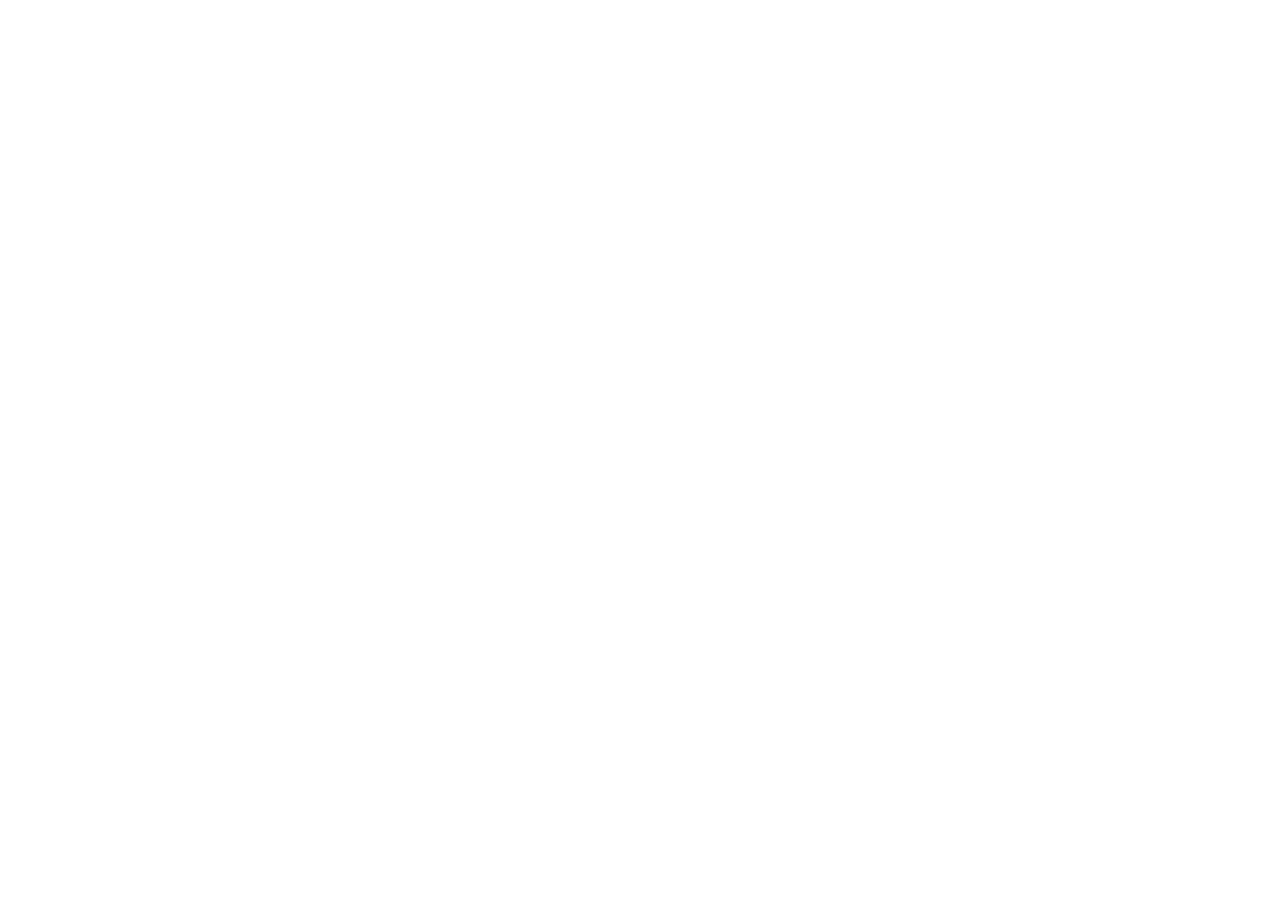
==== index.html @ a12dd4db "base struct" ====
<html>
	<head>
		<meta charset = "utf-8">
		<title>Dwarf Bizzare Adventure</title>
		<link rel = "stylesheet" href = "style.css">
	</head>
	<body>
		<canvas id = "viewport" width = "800px" height = "600px">Не работает :с</canvas>
		<script type = "text/javascript" src = "main.js"></script>
	</body>
</html>
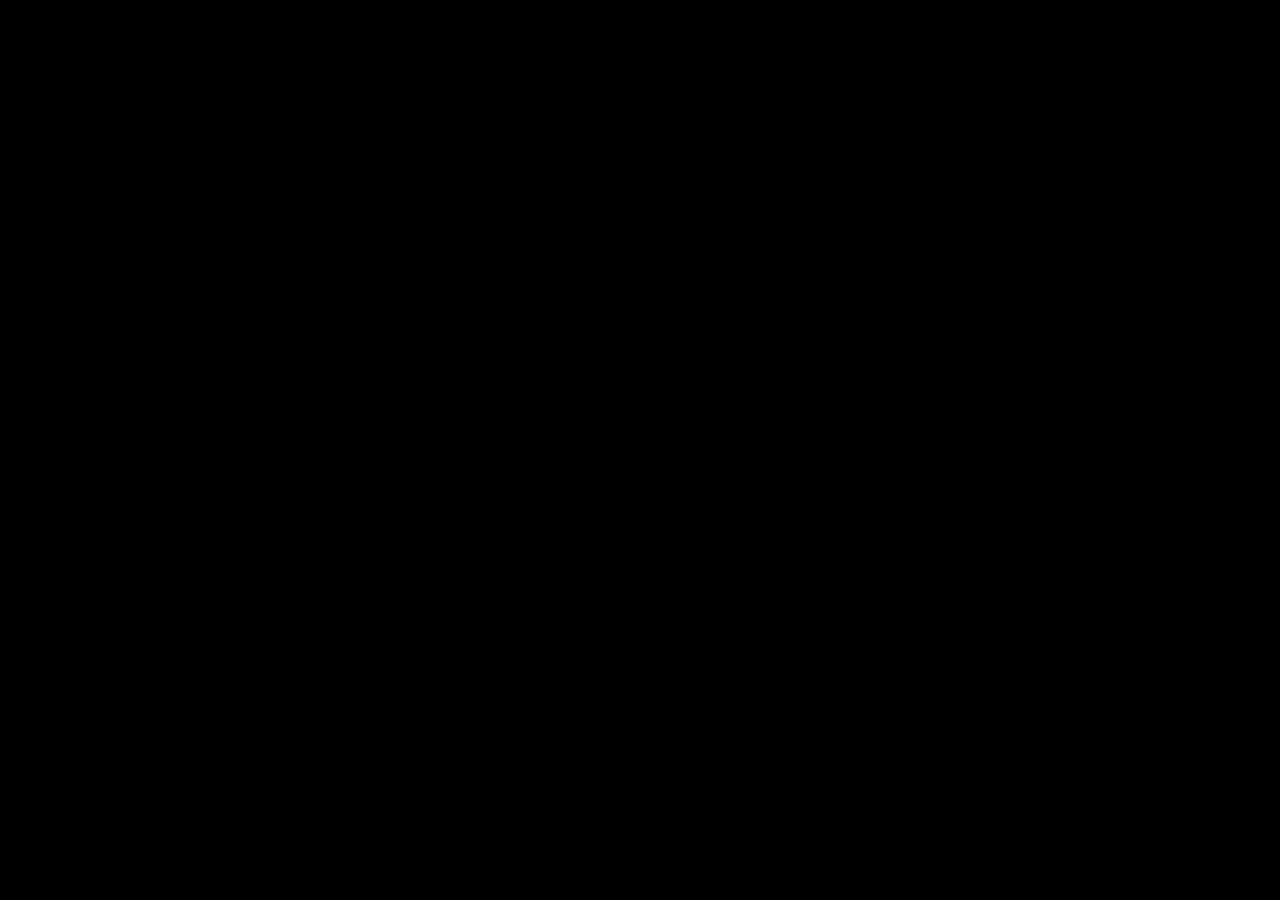
==== commit 3ec7b8b6: "fix" ====
--- a/index.html
+++ b/index.html
@@ -1,11 +1,11 @@
 <html>
 	<head>
 		<meta charset = "utf-8">
-		<title>Dwarf Bizzare Adventure</title>
-		<link rel = "stylesheet" href = "style.css">
+		<title>Dwarf Chronicles</title>
+		<link rel = "stylesheet" href = "css/style.css">
 	</head>
 	<body>
 		<canvas id = "viewport" width = "800px" height = "600px">Не работает :с</canvas>
-		<script type = "text/javascript" src = "main.js"></script>
+		<script type = "text/javascript" src = "js/main.js"></script>
 	</body>
 </html>
--- a/css/style.css
+++ b/css/style.css
@@ -0,0 +1,17 @@
+body{
+	background: #000000;
+	overflow: hidden;
+}
+
+canvas {
+    padding: 0;
+    margin: auto;
+    display: block;
+    width: 800px;
+    height: 600px;
+    position: absolute;
+    top: 0;
+    bottom: 0;
+    left: 0;
+    right: 0;
+}
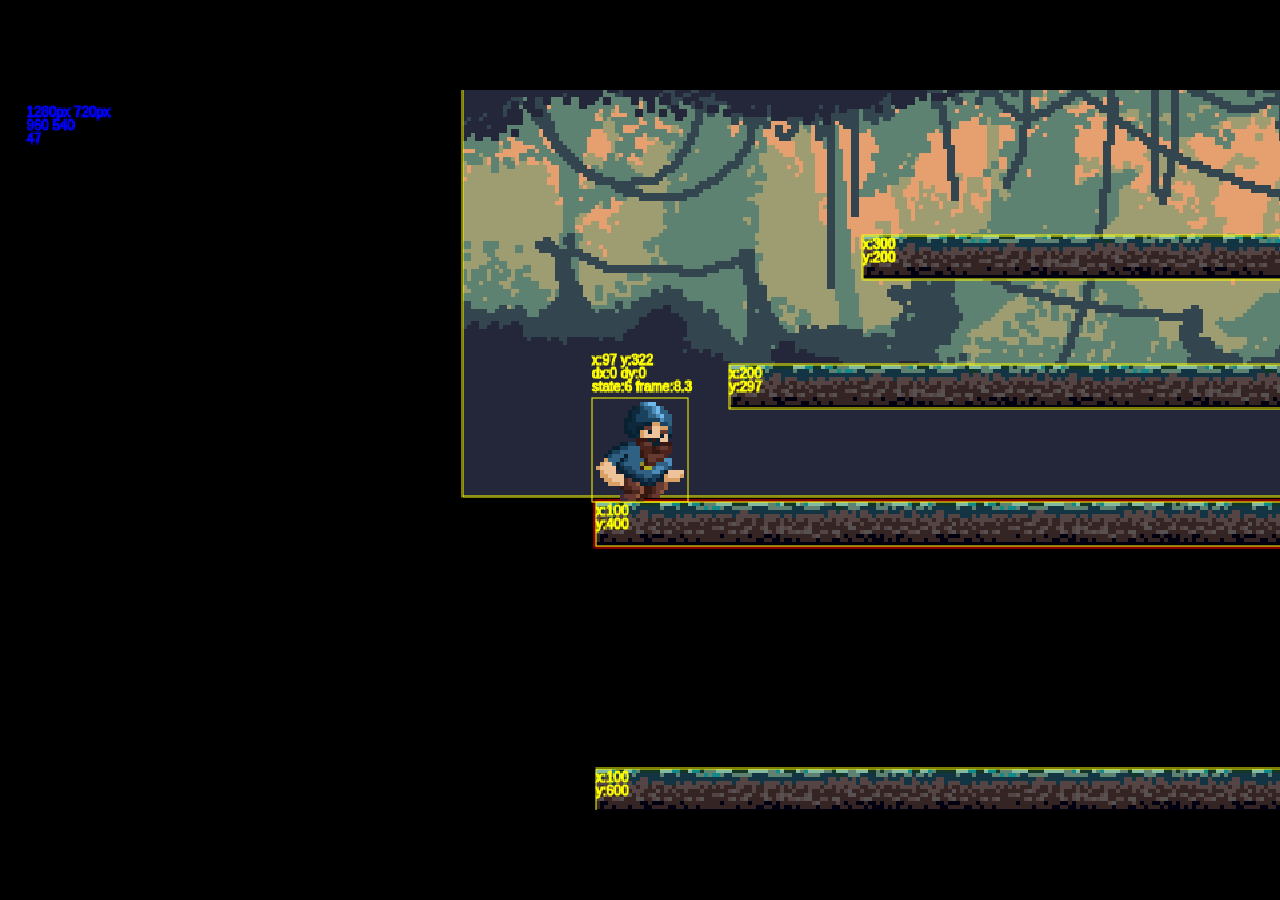
==== commit 2d6c0894: "REBUILD COLLIDE MACHANISM add dot and cross functions" ====
--- a/index.html
+++ b/index.html
@@ -3,6 +3,9 @@
 		<meta charset = "utf-8">
 		<title>Dwarf Chronicles</title>
 		<link rel = "stylesheet" href = "css/style.css">
+		<script type = "text/javascript" src = "js/constants.js"></script>
+		<script type = "text/javascript" src = "js/functions.js"></script>
+		<script type = "text/javascript" src = "js/classes.js"></script>
 	</head>
 	<body>
 		<canvas id = "viewport" width = "800px" height = "600px">Не работает :с</canvas>
--- a/css/style.css
+++ b/css/style.css
@@ -7,11 +7,16 @@
     padding: 0;
     margin: auto;
     display: block;
-    width: 800px;
-    height: 600px;
     position: absolute;
     top: 0;
     bottom: 0;
     left: 0;
     right: 0;
+
+		image-rendering: optimizeSpeed;             /* Older versions of FF          */
+		image-rendering: -moz-crisp-edges;          /* FF 6.0+                       */
+		image-rendering: -webkit-optimize-contrast; /* Safari                        */
+		image-rendering: -o-crisp-edges;            /* OS X & Windows Opera (12.02+) */
+		image-rendering: pixelated;                 /* Awesome future-browsers       */
+		-ms-interpolation-mode: nearest-neighbor;   /* IE                            */
 }
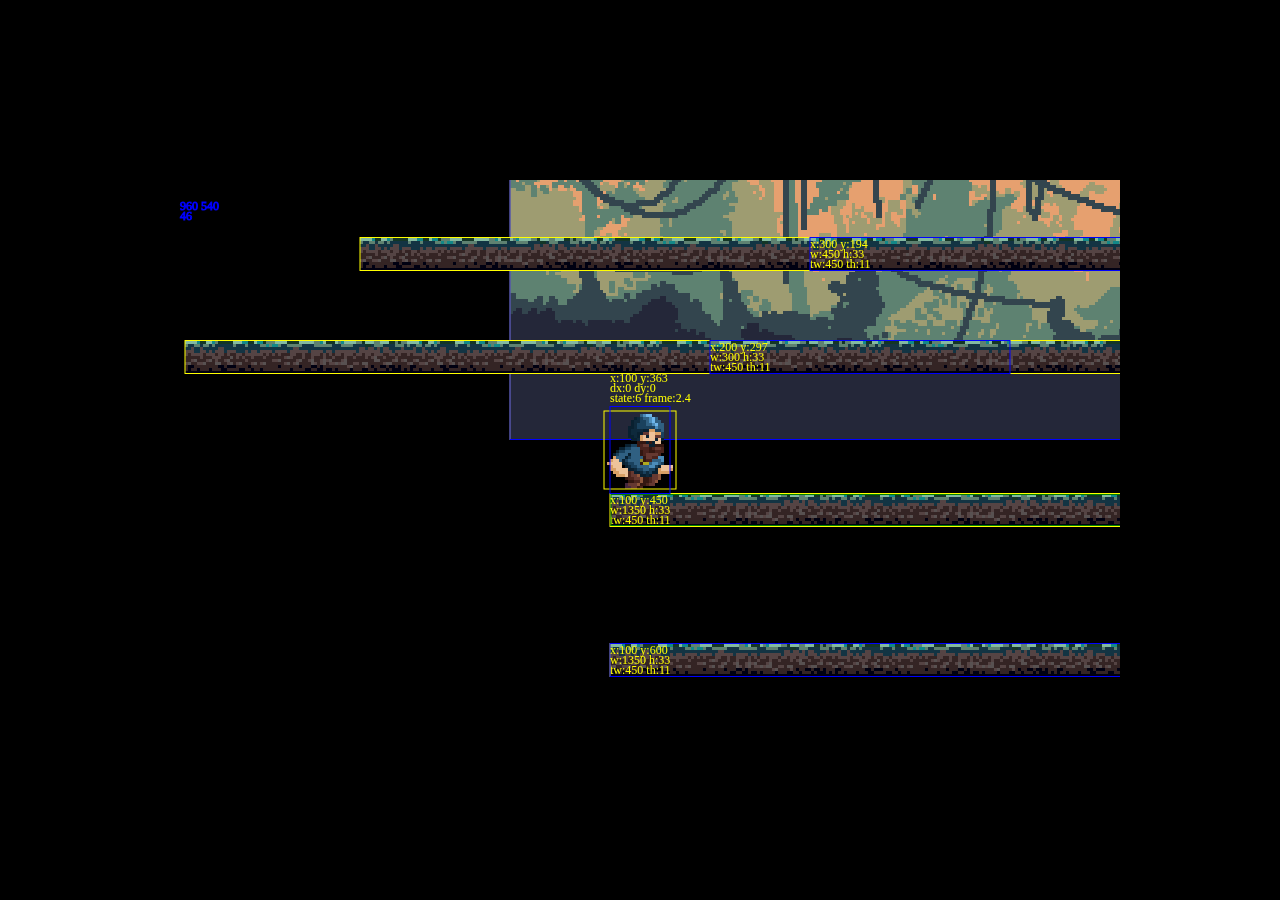
==== commit c61ee833: "editor compact and opacity" ====
--- a/index.html
+++ b/index.html
@@ -10,5 +10,6 @@
 	<body>
 		<canvas id = "viewport" width = "800px" height = "600px">Не работает :с</canvas>
 		<script type = "text/javascript" src = "js/main.js"></script>
+		<script>mapPick()</script>
 	</body>
 </html>
--- a/css/style.css
+++ b/css/style.css
@@ -20,3 +20,38 @@
 		image-rendering: pixelated;                 /* Awesome future-browsers       */
 		-ms-interpolation-mode: nearest-neighbor;   /* IE                            */
 }
+#main-content{
+	width: 50%;
+	height: 50%;
+	background: yellow;
+  z-index: 20;
+}
+
+#popup{
+	position: absolute;
+	top: 0;
+	left: 0;
+	background: rgba(125, 125, 125, 0.5);
+	width: 100%;
+	height: 100%;
+}
+#popup-content{
+	position: absolute;
+	top: 50%;
+	left: 50%;
+	transform: translate(-50%, -50%);
+	padding: 40px;
+	background: #fff;
+	border: 1px solid black;
+}
+
+#main-form{
+	display: flex;
+	flex-direction: column;
+	align-items: flex-end;
+	justify-content: center;
+}
+
+input{
+	margin: 5px;
+}
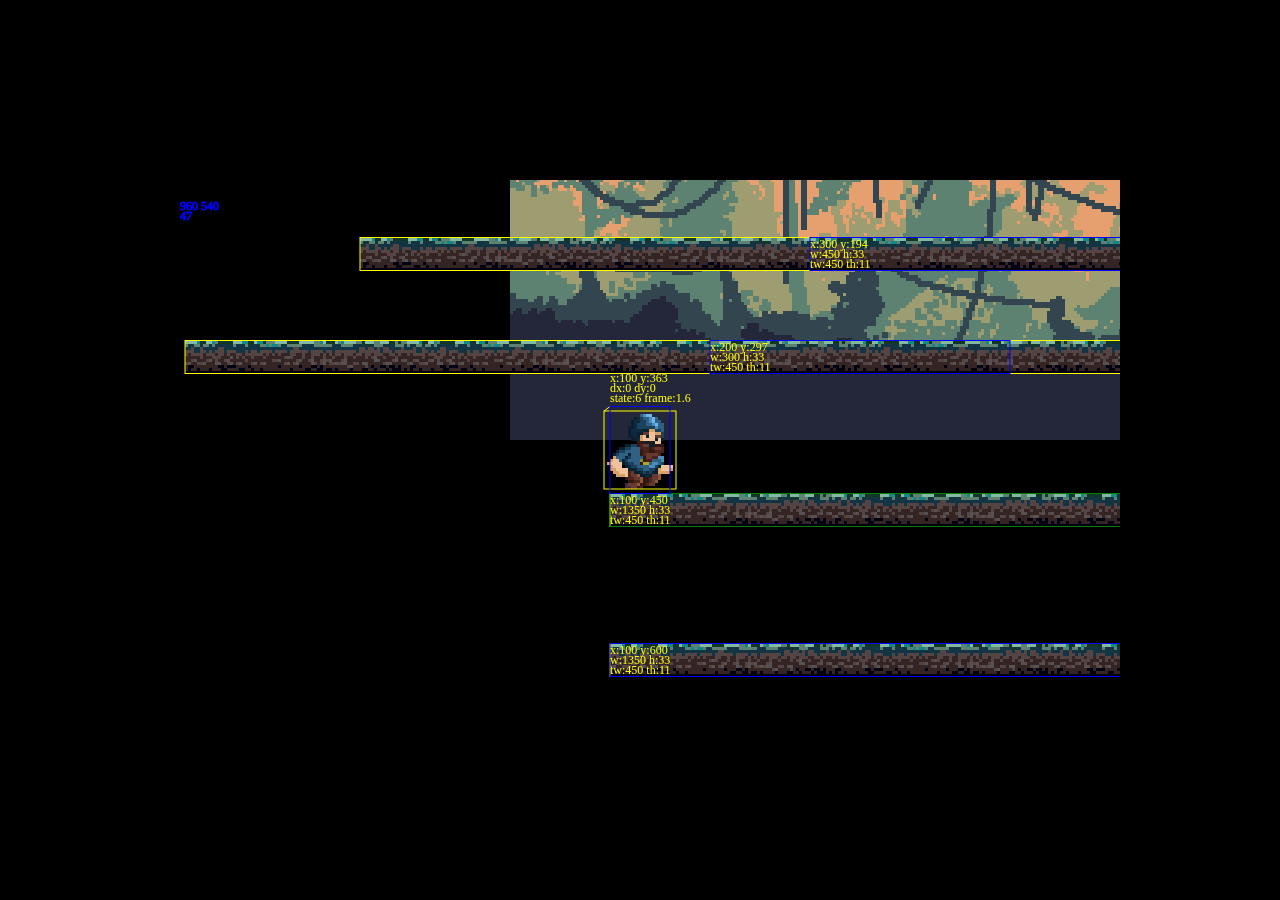
==== commit bdc91bdc: "fix dom content loader" ====
--- a/index.html
+++ b/index.html
@@ -10,6 +10,5 @@
 	<body>
 		<canvas id = "viewport" width = "800px" height = "600px">Не работает :с</canvas>
 		<script type = "text/javascript" src = "js/main.js"></script>
-		<script>mapPick()</script>
 	</body>
 </html>
